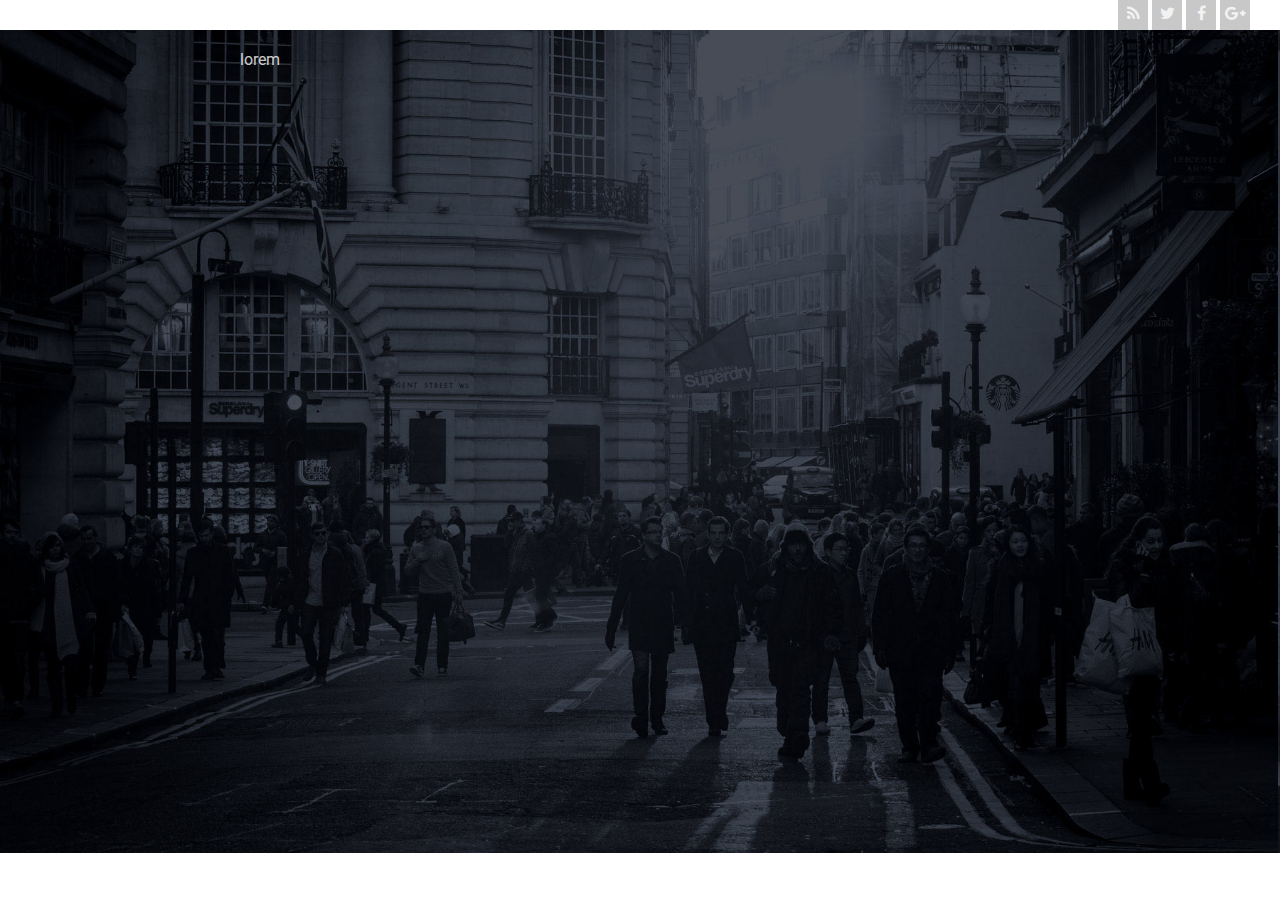
==== blog.html @ e8c6cda7 "paginas toegevoegd en index af" ====
<!DOCTYPE html>
<html>
	<head>
		<title>Home</title>
			<link rel="stylesheet" type="text/css" href="css/style.css">
			<link rel="stylesheet" href="https://stackpath.bootstrapcdn.com/font-awesome/4.7.0/css/font-awesome.min.css" integrity="sha384-wvfXpqpZZVQGK6TAh5PVlGOfQNHSoD2xbE+QkPxCAFlNEevoEH3Sl0sibVcOQVnN" crossorigin="anonymous">
			<link href="http://fonts.googleapis.com/css?family=Roboto:400,300" type="text/css" rel="stylesheet">
	</head>
	<body>
		<div class="topBar">
			<div class="icons">
				<a class="socialsItem" href="stinky.com">
					<i class="socialIcon fa fa-rss" aria-hidden="true"></i>
				</a>
				<a class="socialsItem" href="twitter.com">
					<i class="socialIcon fa fa-twitter" aria-hidden="true"></i>
				</a>
				<a class="socialsItem" href="facebook.com">
					<i class="socialIcon fa fa-facebook" aria-hidden="true"></i>
				</a>
				<a class="socialsItem" href="google.com">
					<i class="socialIcon fa fa-google-plus" aria-hidden="true"></i>
				</a>
			</div>
		</div>

		<div class="page">
			<p>lorem</p>
		</div>

	</body>
</html>
---- css/style.css ----
body{
	line-height: 1.7em; font-family: 'Roboto', sans-serif;
	background: url(../images/header_bg.jpg);
	background-repeat: no-repeat;
	background-size: cover;
	margin: 0px;

}

.page{
	color: rgba(255, 255, 255, 0.8);
	margin-left: auto;
	margin-right: auto;
	width: 800px;
}

.topBar{
	background-color: white;
	height: 30px;
	margin: 0;
}

.icons{
	float: right;
	margin-right: 30px;
}

.socialsItem{
	display: inline-block;
	text-align: center;
	background-color: #c8c8c8;
	height: 30px;
	width: 30px;
}

.logo{
	margin-top: 190px;
	text-align: center;
}

.image{
	height: 125px;
	width: 240px;
}

.nav{
	margin-top: 30px;
	text-align: center;
}

a:hover {
	color: darkgrey;
}

a{
	color: rgba(255, 255, 255, 0.8);
	text-decoration: none;
}

.menuLogo{
	display: inline-block;
}

.menuText{
	display: block;
	font-size: 14px;
}

.menuItem{
	display: inline-block;
	text-align: center;
	margin-right: 35px;
}

.features{
	color: lightgrey;
	margin-top: 60px;
}

.square{
	height: 500px;
	width: 500px;
	background-color: lightgrey;
	color: black;
	font-size: 10px;
	padding-left: 10px;
	padding-right: 10px;
}
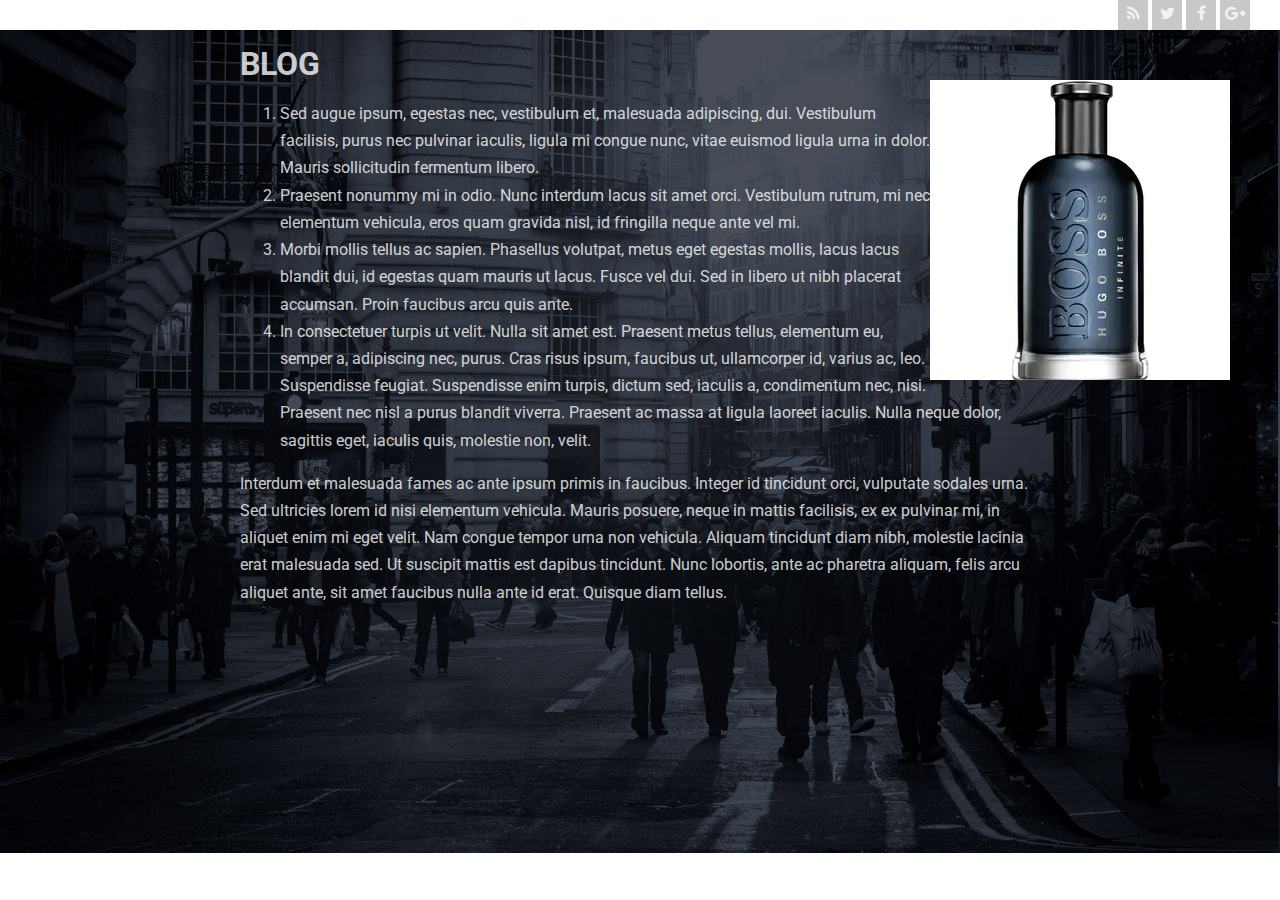
==== commit f0c0d6bb: "andere pagina's afgemaakt." ====
--- a/blog.html
+++ b/blog.html
@@ -24,9 +24,22 @@
 			</div>
 		</div>
 
+		
+			<div class="parfume">
+				<img src="images/parfume.jpg">
+			</div>
+
 		<div class="page">
-			<p>lorem</p>
+			<h1>BLOG</h1>
+			<ol>
+				<li>Sed augue ipsum, egestas nec, vestibulum et, malesuada adipiscing, dui. Vestibulum facilisis, purus nec pulvinar iaculis, ligula mi congue nunc, vitae euismod ligula urna in dolor. Mauris sollicitudin fermentum libero.</li>
+				<li>Praesent nonummy mi in odio. Nunc interdum lacus sit amet orci. Vestibulum rutrum, mi nec elementum vehicula, eros quam gravida nisl, id fringilla neque ante vel mi.</li>
+				<li>Morbi mollis tellus ac sapien. Phasellus volutpat, metus eget egestas mollis, lacus lacus blandit dui, id egestas quam mauris ut lacus. Fusce vel dui. Sed in libero ut nibh placerat accumsan. Proin faucibus arcu quis ante.</li>
+				<li>In consectetuer turpis ut velit. Nulla sit amet est. Praesent metus tellus, elementum eu, semper a, adipiscing nec, purus. Cras risus ipsum, faucibus ut, ullamcorper id, varius ac, leo. Suspendisse feugiat. Suspendisse enim turpis, dictum sed, iaculis a, condimentum nec, nisi. Praesent nec nisl a purus blandit viverra. Praesent ac massa at ligula laoreet iaculis. Nulla neque dolor, sagittis eget, iaculis quis, molestie non, velit.</li>
+			</ol>
+			<p>Interdum et malesuada fames ac ante ipsum primis in faucibus. Integer id tincidunt orci, vulputate sodales urna. Sed ultricies lorem id nisi elementum vehicula. Mauris posuere, neque in mattis facilisis, ex ex pulvinar mi, in aliquet enim mi eget velit. Nam congue tempor urna non vehicula. Aliquam tincidunt diam nibh, molestie lacinia erat malesuada sed. Ut suscipit mattis est dapibus tincidunt. Nunc lobortis, ante ac pharetra aliquam, felis arcu aliquet ante, sit amet faucibus nulla ante id erat. Quisque diam tellus.</p>
 		</div>
+			
 
 	</body>
 </html>--- a/css/style.css
+++ b/css/style.css
@@ -80,9 +80,27 @@
 .square{
 	height: 500px;
 	width: 500px;
-	background-color: lightgrey;
+	background-color: silver;
 	color: black;
 	font-size: 10px;
-	padding-left: 10px;
-	padding-right: 10px;
+	padding-left: 20px;
+	padding-right: 20px;
+	padding-top: 10px;
+}
+
+.profilePicture{
+	float: right;
+	margin-right: 50px;
+	margin-top: 50px;
+
+}
+
+.parfume{
+	float: right;
+	margin-right: 50px;
+	margin-top: 50px;
+}
+
+.contact{
+	font-size: 20px;
 }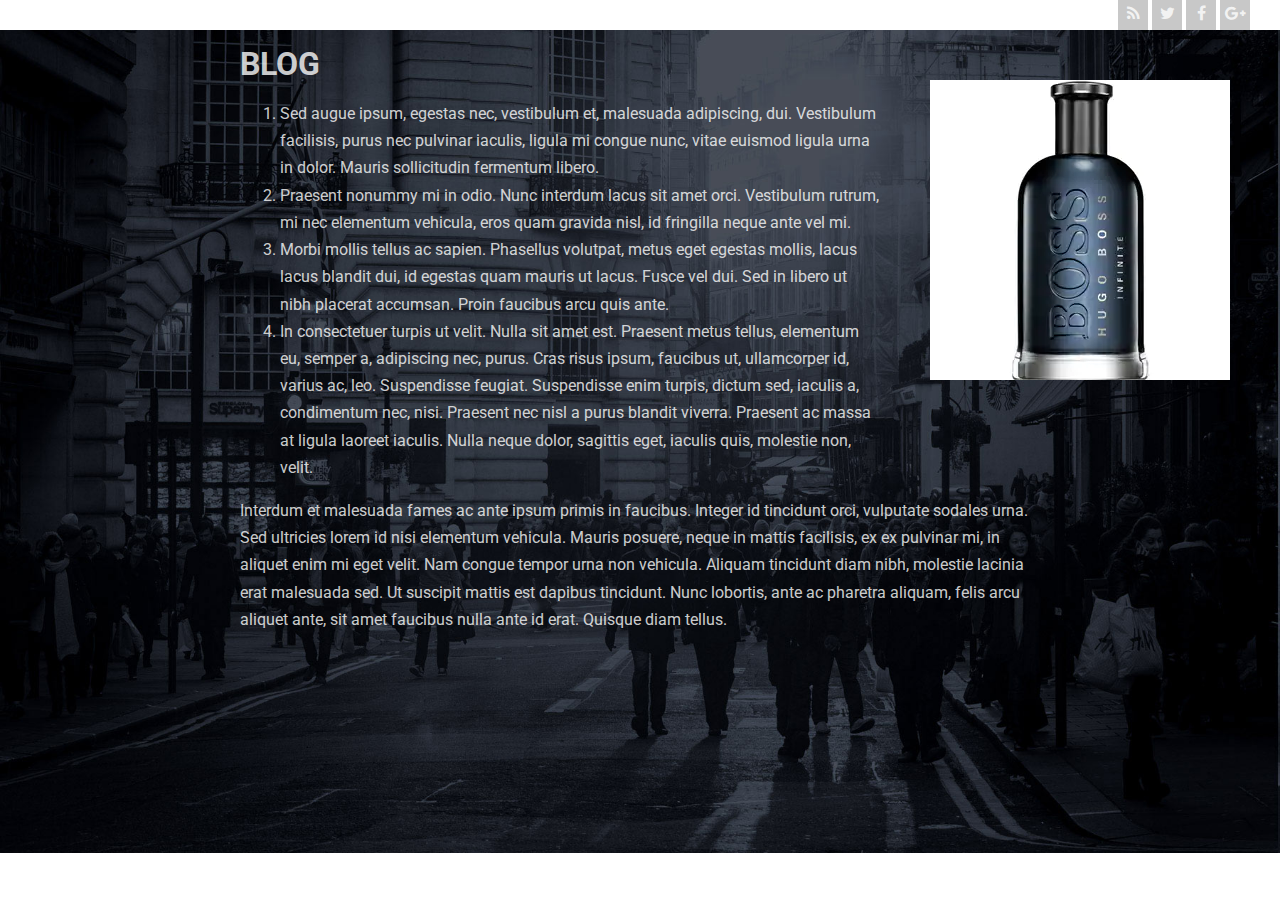
==== commit 6456cba5: "comment toegevoegd. En afgemaakt" ====
--- a/blog.html
+++ b/blog.html
@@ -1,7 +1,7 @@
 <!DOCTYPE html>
 <html>
 	<head>
-		<title>Home</title>
+		<title>Blog</title>
 			<link rel="stylesheet" type="text/css" href="css/style.css">
 			<link rel="stylesheet" href="https://stackpath.bootstrapcdn.com/font-awesome/4.7.0/css/font-awesome.min.css" integrity="sha384-wvfXpqpZZVQGK6TAh5PVlGOfQNHSoD2xbE+QkPxCAFlNEevoEH3Sl0sibVcOQVnN" crossorigin="anonymous">
 			<link href="http://fonts.googleapis.com/css?family=Roboto:400,300" type="text/css" rel="stylesheet">
@@ -9,7 +9,7 @@
 	<body>
 		<div class="topBar">
 			<div class="icons">
-				<a class="socialsItem" href="stinky.com">
+				<a class="socialsItem" href="google.com">
 					<i class="socialIcon fa fa-rss" aria-hidden="true"></i>
 				</a>
 				<a class="socialsItem" href="twitter.com">
@@ -31,13 +31,13 @@
 
 		<div class="page">
 			<h1>BLOG</h1>
-			<ol>
-				<li>Sed augue ipsum, egestas nec, vestibulum et, malesuada adipiscing, dui. Vestibulum facilisis, purus nec pulvinar iaculis, ligula mi congue nunc, vitae euismod ligula urna in dolor. Mauris sollicitudin fermentum libero.</li>
-				<li>Praesent nonummy mi in odio. Nunc interdum lacus sit amet orci. Vestibulum rutrum, mi nec elementum vehicula, eros quam gravida nisl, id fringilla neque ante vel mi.</li>
-				<li>Morbi mollis tellus ac sapien. Phasellus volutpat, metus eget egestas mollis, lacus lacus blandit dui, id egestas quam mauris ut lacus. Fusce vel dui. Sed in libero ut nibh placerat accumsan. Proin faucibus arcu quis ante.</li>
-				<li>In consectetuer turpis ut velit. Nulla sit amet est. Praesent metus tellus, elementum eu, semper a, adipiscing nec, purus. Cras risus ipsum, faucibus ut, ullamcorper id, varius ac, leo. Suspendisse feugiat. Suspendisse enim turpis, dictum sed, iaculis a, condimentum nec, nisi. Praesent nec nisl a purus blandit viverra. Praesent ac massa at ligula laoreet iaculis. Nulla neque dolor, sagittis eget, iaculis quis, molestie non, velit.</li>
-			</ol>
-			<p>Interdum et malesuada fames ac ante ipsum primis in faucibus. Integer id tincidunt orci, vulputate sodales urna. Sed ultricies lorem id nisi elementum vehicula. Mauris posuere, neque in mattis facilisis, ex ex pulvinar mi, in aliquet enim mi eget velit. Nam congue tempor urna non vehicula. Aliquam tincidunt diam nibh, molestie lacinia erat malesuada sed. Ut suscipit mattis est dapibus tincidunt. Nunc lobortis, ante ac pharetra aliquam, felis arcu aliquet ante, sit amet faucibus nulla ante id erat. Quisque diam tellus.</p>
+				<ol>
+					<li>Sed augue ipsum, egestas nec, vestibulum et, malesuada adipiscing, dui. Vestibulum facilisis, purus nec pulvinar iaculis, ligula mi congue nunc, vitae euismod ligula urna in dolor. Mauris sollicitudin fermentum libero.</li>
+					<li>Praesent nonummy mi in odio. Nunc interdum lacus sit amet orci. Vestibulum rutrum, mi nec elementum vehicula, eros quam gravida nisl, id fringilla neque ante vel mi.</li>
+					<li>Morbi mollis tellus ac sapien. Phasellus volutpat, metus eget egestas mollis, lacus lacus blandit dui, id egestas quam mauris ut lacus. Fusce vel dui. Sed in libero ut nibh placerat accumsan. Proin faucibus arcu quis ante.</li>
+					<li>In consectetuer turpis ut velit. Nulla sit amet est. Praesent metus tellus, elementum eu, semper a, adipiscing nec, purus. Cras risus ipsum, faucibus ut, ullamcorper id, varius ac, leo. Suspendisse feugiat. Suspendisse enim turpis, dictum sed, iaculis a, condimentum nec, nisi. Praesent nec nisl a purus blandit viverra. Praesent ac massa at ligula laoreet iaculis. Nulla neque dolor, sagittis eget, iaculis quis, molestie non, velit.</li>
+				</ol>
+				<p>Interdum et malesuada fames ac ante ipsum primis in faucibus. Integer id tincidunt orci, vulputate sodales urna. Sed ultricies lorem id nisi elementum vehicula. Mauris posuere, neque in mattis facilisis, ex ex pulvinar mi, in aliquet enim mi eget velit. Nam congue tempor urna non vehicula. Aliquam tincidunt diam nibh, molestie lacinia erat malesuada sed. Ut suscipit mattis est dapibus tincidunt. Nunc lobortis, ante ac pharetra aliquam, felis arcu aliquet ante, sit amet faucibus nulla ante id erat. Quisque diam tellus.</p>
 		</div>
 			
 
--- a/css/style.css
+++ b/css/style.css
@@ -92,6 +92,7 @@
 	float: right;
 	margin-right: 50px;
 	margin-top: 50px;
+	margin-left: 50px;
 
 }
 
@@ -99,8 +100,18 @@
 	float: right;
 	margin-right: 50px;
 	margin-top: 50px;
+	margin-left: 50px;
+	margin-bottom: 50px;
 }
 
 .contact{
 	font-size: 20px;
+
+}
+
+.contactLogo{
+	font-size: 80px;
+	float: left;
+	margin-right: 40px;
+
 }